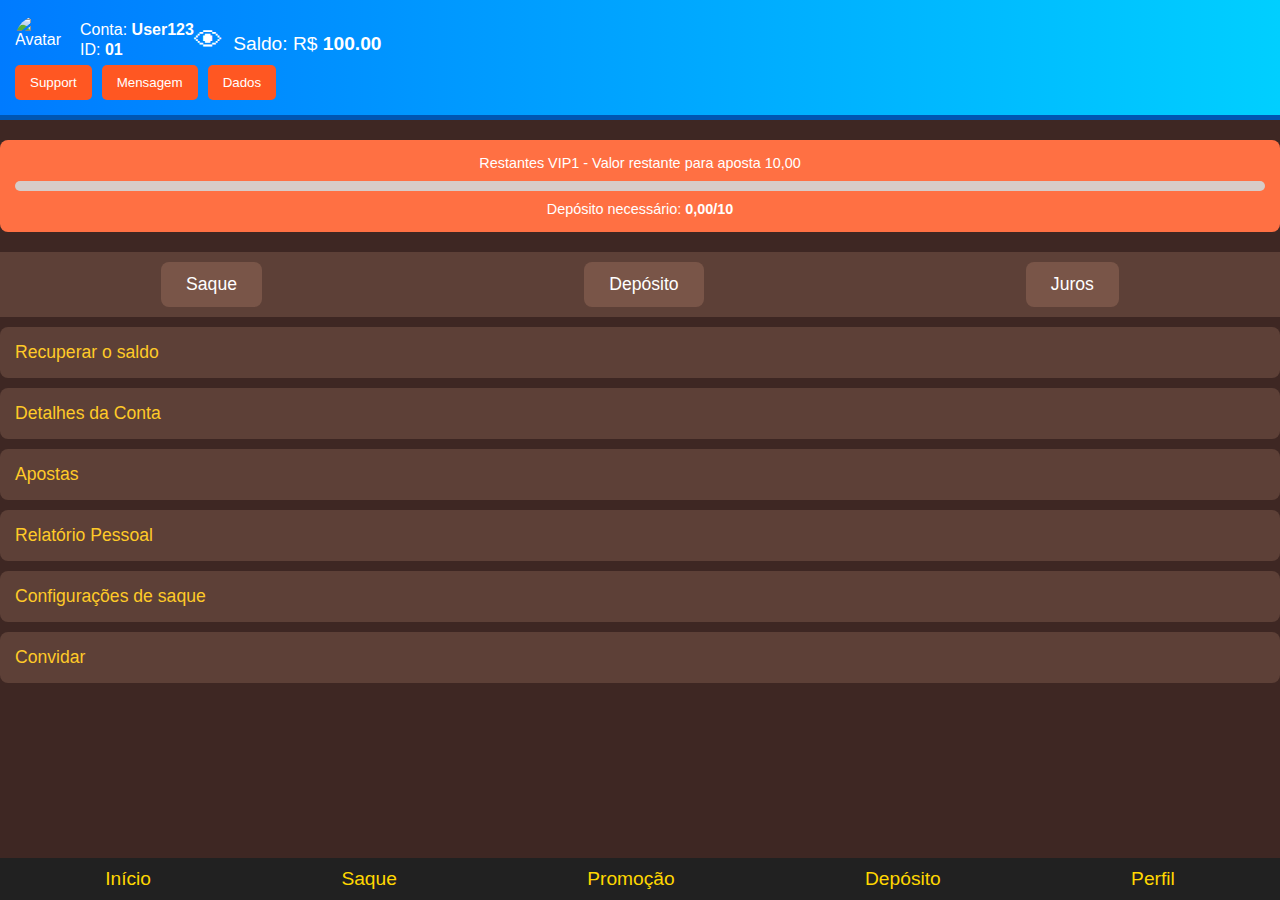
==== perfil.html @ 971a37cf "Add files via upload" ====
<!DOCTYPE html>
<html lang="pt-br">
<head>
    <meta charset="UTF-8">
    <meta name="viewport" content="width=device-width, initial-scale=1.0">
    <title>Perfil do Usuário - Casa de Apostas</title>
    <link rel="stylesheet" href="styles.css">
    <link rel="stylesheet" href="perfil.css">
</head>
<body>
    <header>
        <div class="header-content">
            <div class="user-info">
                <img src="https://via.placeholder.com/50" alt="Avatar" class="avatar">
                <div class="account-details">
                    <p>Conta: <strong id="usernameDisplay">User123</strong></p>
                    <p>ID: <strong>01</strong></p>
                </div>
                <div class="user-balance">
                    <p><span class="balance-icon">&#128065;</span> Saldo: R$ <strong id="balance">0,00</strong></p>
                </div>
            </div>
            <div class="header-icons">
                <button class="icon-btn">Support</button>
                <button class="icon-btn">Mensagem</button>
                <button class="icon-btn">Dados</button>
            </div>
        </div>
    </header>

    <section class="vip-section">
        <div class="vip-status">
            <p>Restantes VIP1 - Valor restante para aposta 10,00</p>
            <div class="progress-bar">
                <div class="progress" style="width: 0%;"></div>
            </div>
            <p>Depósito necessário: <strong>0,00/10</strong></p>
        </div>
    </section>

    <section class="main-options">
        <div class="option">
            <button>Saque</button>
        </div>
        <div class="option">
            <button>Depósito</button>
        </div>
        <div class="option">
            <button>Juros</button>
        </div>
    </section>

    <section class="profile-actions">
        <ul>
            <li><a href="#">Recuperar o saldo</a></li>
            <li><a href="#">Detalhes da Conta</a></li>
            <li><a href="#">Apostas</a></li>
            <li><a href="#">Relatório Pessoal</a></li>
            <li><a href="#">Configurações de saque</a></li>
            <li><a href="#">Convidar</a></li>
        </ul>
    </section>

    <footer>
        <nav>
            <ul>
                <li><a href="index.html">Início</a></li>
                <li><a href="#">Saque</a></li>
                <li><a href="#">Promoção</a></li>
                <li><a href="#">Depósito</a></li>
                <li><a href="perfil.html">Perfil</a></li>
            </ul>
        </nav>
    </footer>

    <script>
        // Carrega o nome de usuário do localStorage e atualiza a exibição
        const usernameDisplay = document.getElementById('usernameDisplay');
        const storedUsername = localStorage.getItem('username');
        if (storedUsername) {
            usernameDisplay.textContent = storedUsername; // Atualiza o nome de usuário exibido
        }

        // Carrega o saldo do localStorage ou define como 100 se não existir
        let balance = parseFloat(localStorage.getItem('balance')) || 100;
        document.getElementById('balance').textContent = balance.toFixed(2);
    </script>
</body>
</html>
---- styles.css ----
/* style.css */

/* Reset básico */
* {
    margin: 0;
    padding: 0;
    box-sizing: border-box;
}

body {
    font-family: 'Segoe UI', Tahoma, Geneva, Verdana, sans-serif;
    background-color: #212121; /* Azul suave */
    color: #333;
}

header {
    background: linear-gradient(90deg, #007BFF, #00CFFF);
    padding: 20px 30px;
    display: flex;
    justify-content: space-between;
    align-items: center;
    border-bottom: 5px solid #0056b3;
}

.logo h1 {
    color: #FFD700;
    font-size: 2.5rem;
}

.status {
    display: flex;
    align-items: center;
}

.balance {
    margin-right: 20px;
    font-size: 1.2rem;
}

.deposit-btn {
    padding: 10px 20px;
    background-color: #FF5722;
    color: #fff;
    border: none;
    border-radius: 6px;
    cursor: pointer;
    font-size: 1.1rem;
    transition: background 0.3s, transform 0.2s;
}

.deposit-btn:hover {
    background-color: #e64a19;
    transform: translateY(-1px);
}

.banner {
    background: #D32F2F;
    text-align: center;
    padding: 30px;
    margin: 20px 0;
    border-radius: 8px;
}

.banner-text p {
    margin: 5px 0;
}

.banner-text strong {
    font-size: 1.3em;
    color: #FFD700;
}

.category-menu {
    display: flex;
    justify-content: space-around;
    margin: 20px 0;
    padding: 15px 0;
    background-color: #4E342E;
    border-radius: 8px;
}

.category {
    background-color: transparent;
    color: #FF5722;
    border: none;
    font-size: 1.1em;
    cursor: pointer;
    padding: 10px;
    transition: color 0.3s;
}

.category.active {
    color: #FFD700;
    border-bottom: 2px solid #FFD700;
}

.jackpot {
    text-align: center;
    background-color: #FF5722;
    padding: 20px;
    border-radius: 8px;
    margin-bottom: 20px;
}

.jackpot h2 {
    font-size: 2em;
}

.jackpot p {
    font-size: 1.5em;
    color: #FFD700;
}

.games-grid {
    display: flex;
    justify-content: space-around;
    flex-wrap: wrap;
    padding: 20px;
}

.game-card {
    text-align: center;
    background-color: #4E342E;
    padding: 15px;
    border-radius: 10px;
    margin: 10px;
    transition: transform 0.2s;
}

.game-card:hover {
    transform: translateY(-3px);
}

.game-card img {
    width: 100px;
    height: 100px;
    margin-bottom: 10px;
}

footer {
    background: #212121;
    color: #FFD700;
    padding: 15px 0;
    position: relative;
    bottom: 0;
    width: 100%;
}

footer ul {
    display: flex;
    justify-content: space-around;
}

footer li {
    list-style: none;
}

footer a {
    color: #FFD700;
    text-decoration: none;
    font-size: 1.2em;
    transition: color 0.3s;
}

footer a:hover {
    color: #00CFFF;
}

/* Estilos do modal */
.modal {
    display: none; /* Oculto por padrão */
    position: fixed;
    z-index: 1; /* Fica em cima */
    left: 0;
    top: 0;
    width: 100%; /* Largura total */
    height: 100%; /* Altura total */
    overflow: auto; /* Habilita rolagem se necessário */
    background-color: rgb(0,0,0); /* Cor de fundo */
    background-color: rgba(0,0,0,0.4); /* Fundo com transparência */
}

.modal-content {
    background-color: #fefefe;
    margin: 15% auto; /* 15% da parte superior e centralizado */
    padding: 20px;
    border: 1px solid #888;
    width: 300px; /* Largura do modal */
    border-radius: 5px;
}

.close {
    color: #aaa;
    float: right;
    font-size: 28px;
    font-weight: bold;
}

.close:hover,
.close:focus {
    color: black;
    text-decoration: none;
    cursor: pointer;
}
---- perfil.css ----
* {
    margin: 0;
    padding: 0;
    box-sizing: border-box;
}

body {
    font-family: Arial, sans-serif;
    background-color: #3E2723; /* Fundo marrom escuro */
    color: #fff; /* Texto branco */
    margin: 0;
    padding: 0;
}

header {
    background-color: #4E342E; /* Cor do cabeçalho */
    padding: 15px;
    display: flex;
    justify-content: space-between;
    align-items: center;
    color: #fff;
}

.user-info {
    display: flex;
    align-items: center;
}

.avatar {
    border-radius: 50%;
    width: 50px;
    height: 50px;
    margin-right: 15px;
}

.account-details p {
    margin: 2px 0;
}

.user-balance {
    font-size: 1.2em;
    display: flex;
    align-items: center;
    justify-content: center;
}

.balance-icon {
    font-size: 1.5em;
    margin-right: 5px;
}

.header-icons {
    display: flex;
    gap: 10px;
}

.icon-btn {
    background-color: #FF5722;
    border: none;
    color: white;
    padding: 10px 15px;
    border-radius: 5px;
    cursor: pointer;
}

.icon-btn:hover {
    background-color: #E64A19;
}

/* Seção VIP */
.vip-section {
    background-color: #FF7043; /* Fundo laranja para a seção VIP */
    padding: 15px;
    text-align: center;
    margin: 20px 0;
    color: white;
    border-radius: 8px;
    font-size: 0.9em;
}

.progress-bar {
    background-color: #D7CCC8; /* Barra de progresso vazia */
    border-radius: 5px;
    height: 10px;
    margin: 10px 0;
    position: relative;
    width: 100%;
}

.progress {
    background-color: #FFCA28; /* Cor do progresso preenchido */
    height: 100%;
    border-radius: 5px;
    transition: width 0.5s ease;
}

/* Botões principais */
.main-options {
    display: flex;
    justify-content: space-around;
    padding: 10px 0;
    background-color: #5D4037; /* Fundo para a seção de opções principais */
}

.main-options .option button {
    background-color: #795548; /* Cor do botão */
    color: white;
    border: none;
    padding: 12px 25px;
    border-radius: 8px;
    cursor: pointer;
    font-size: 1.1em;
}

.main-options .option button:hover {
    background-color: #A1887F;
}

/* Seção de ações do perfil */
.profile-actions ul {
    list-style: none;
    padding: 0;
    margin: 10px 0;
}

.profile-actions li {
    background-color: #5D4037; /* Fundo das opções do perfil */
    padding: 15px;
    margin: 10px 0;
    border-radius: 8px;
    cursor: pointer;
    display: flex;
    align-items: center;
    justify-content: space-between;
}

.profile-actions li:hover {
    background-color: #795548;
}

.profile-actions li a {
    color: #FFCA28; /* Cor do texto */
    text-decoration: none;
    font-size: 1.1em;
}

.profile-actions li span {
    color: #FFCA28;
    font-size: 1.5em;
    line-height: 1.5;
}

/* Rodapé */
footer {
    background-color: #212121;
    padding: 10px;
    position: fixed;
    bottom: 0;
    width: 100%;
}

footer nav ul {
    display: flex;
    justify-content: space-around;
    list-style: none;
}

footer nav a {
    color: #FFD700; /* Dourado para o texto do rodapé */
    text-decoration: none;
    font-size: 1.2em;
}

footer nav a:hover {
    color: #FFCA28; /* Cor de destaque ao passar o mouse */
}
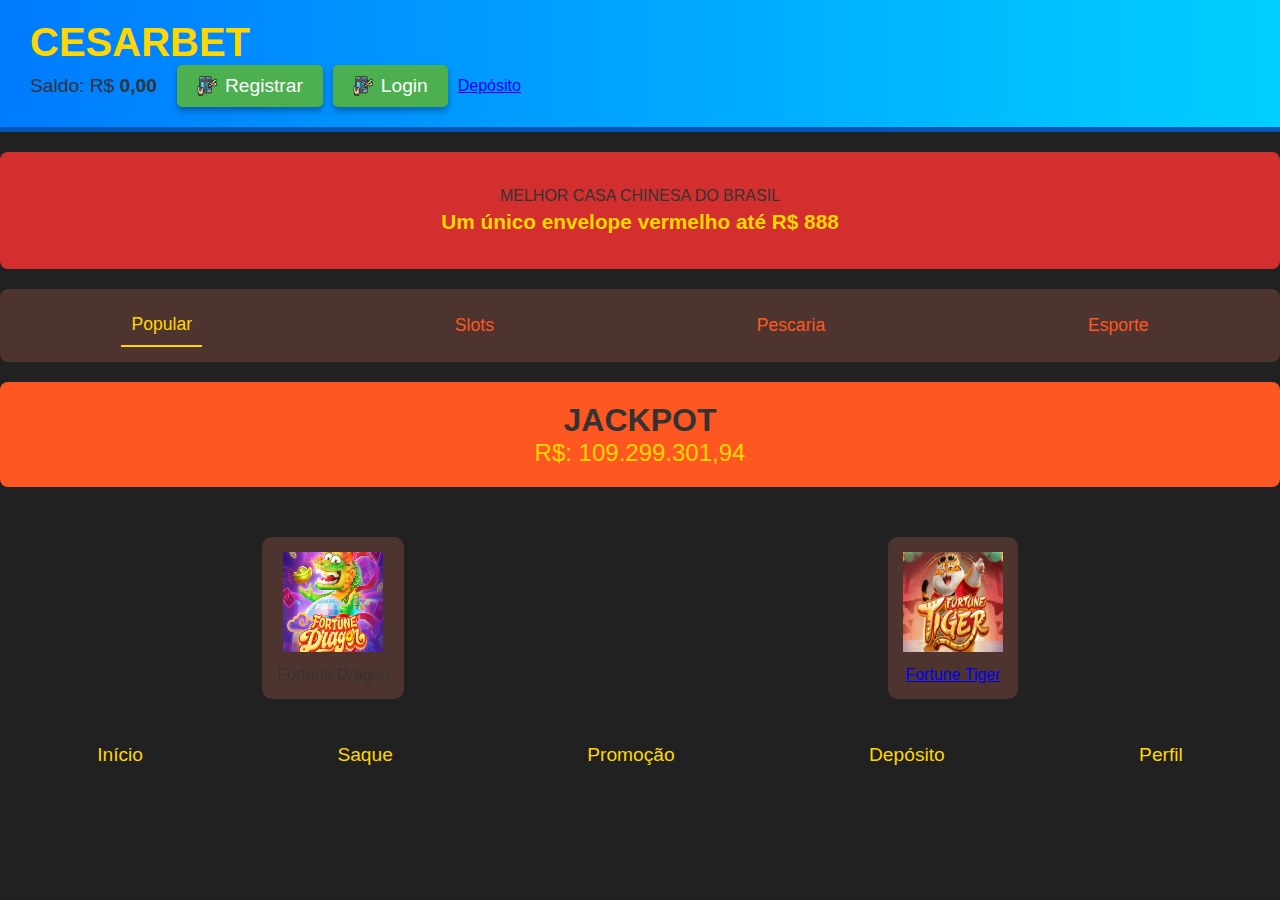
==== commit 99e82bfe: "Add files via upload" ====
--- a/perfil.html
+++ b/perfil.html
@@ -6,6 +6,9 @@
     <title>Perfil do Usuário - Casa de Apostas</title>
     <link rel="stylesheet" href="styles.css">
     <link rel="stylesheet" href="perfil.css">
+    <style>
+        /* Adicione estilos adicionais se necessário */
+    </style>
 </head>
 <body>
     <header>
@@ -21,6 +24,7 @@
                 </div>
             </div>
             <div class="header-icons">
+                <button class="icon-btn" id="logout-btn">Logout</button>
                 <button class="icon-btn">Support</button>
                 <button class="icon-btn">Mensagem</button>
                 <button class="icon-btn">Dados</button>
@@ -74,16 +78,36 @@
     </footer>
 
     <script>
-        // Carrega o nome de usuário do localStorage e atualiza a exibição
-        const usernameDisplay = document.getElementById('usernameDisplay');
-        const storedUsername = localStorage.getItem('username');
-        if (storedUsername) {
-            usernameDisplay.textContent = storedUsername; // Atualiza o nome de usuário exibido
+        // Função para carregar informações do usuário atual
+        function loadUserData() {
+            const currentUser = localStorage.getItem('currentUser');
+            if (!currentUser) {
+                alert('Você não está logado. Redirecionando para a página inicial.');
+                window.location.href = 'index.html';
+                return;
+            }
+
+            let users = JSON.parse(localStorage.getItem('users')) || [];
+            const user = users.find(user => user.username === currentUser);
+
+            if (user) {
+                document.getElementById('usernameDisplay').textContent = user.username;
+                document.getElementById('balance').textContent = user.balance.toFixed(2);
+            } else {
+                alert('Usuário não encontrado. Redirecionando para a página inicial.');
+                window.location.href = 'index.html';
+            }
         }
 
-        // Carrega o saldo do localStorage ou define como 100 se não existir
-        let balance = parseFloat(localStorage.getItem('balance')) || 100;
-        document.getElementById('balance').textContent = balance.toFixed(2);
+        loadUserData();
+
+        // Logout funcionalidade
+        const logoutBtn = document.getElementById('logout-btn');
+        logoutBtn.onclick = function() {
+            localStorage.removeItem('currentUser');
+            alert('Logout realizado com sucesso!');
+            window.location.href = 'index.html';
+        }
     </script>
 </body>
 </html>
